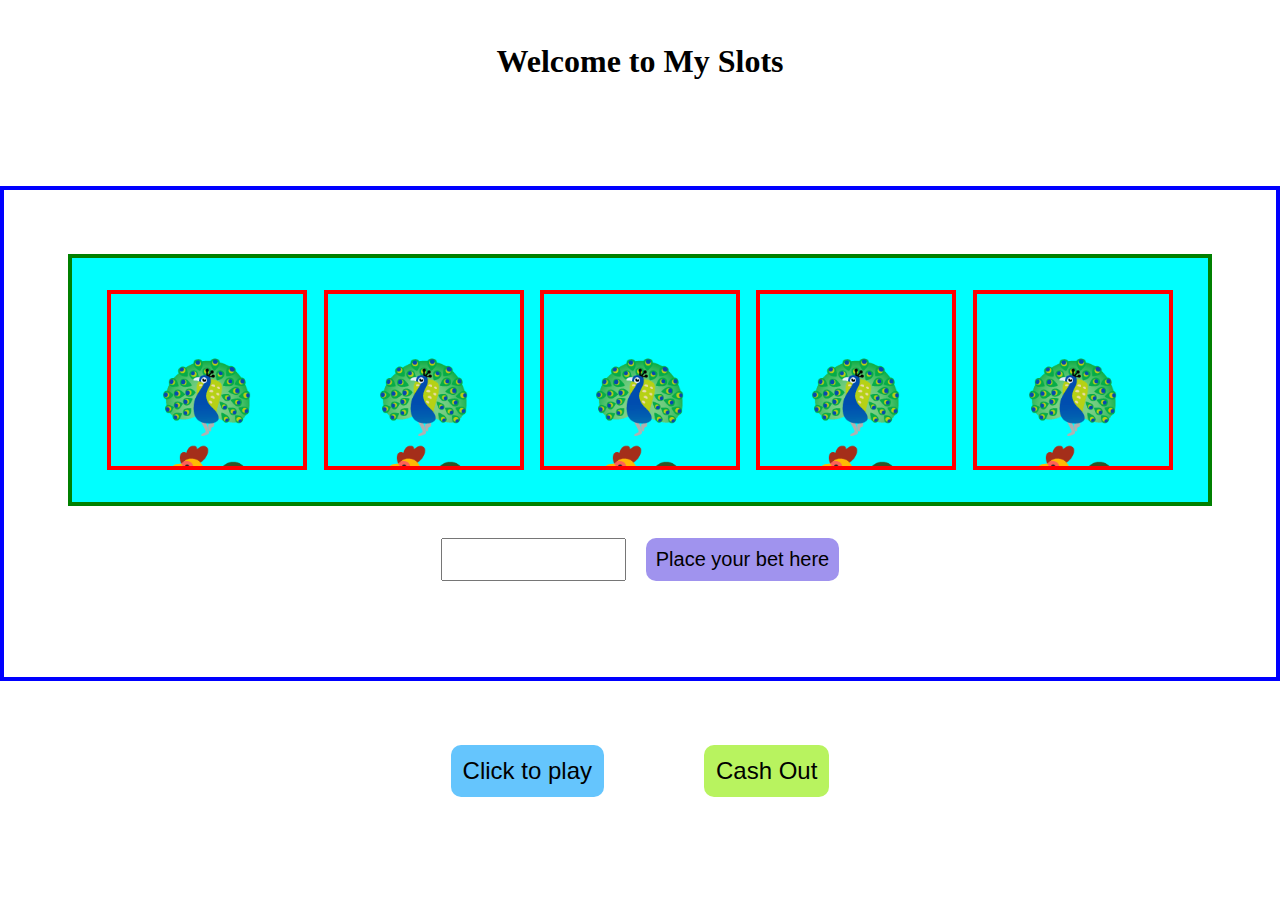
==== project-1-v2/index.html @ b3bc3f87 "initial commit" ====
<!DOCTYPE html>
<html lang="en">
<head>
    <meta charset="UTF-8">
    <meta http-equiv="X-UA-Compatible" content="IE=edge">
    <meta name="viewport" content="width=device-width, initial-scale=1.0">
    <title>Document</title>
    <link rel="stylesheet" href="styles.css">
</head>
<body>
    <div class="head-content">
        <h2 id="hero-title">Welcome to My Slots</h2>
        <h2 id="bet-display"></h2>
    </div>
    
    <div id="game-container">
        <div id="slot-container">
            <div class="reel r1"></div>
            <div class="reel r2"></div>
            <div class="reel r3"></div>
            <div class="reel r4"></div>
            <div class="reel r5"></div>
        </div>
        
        <div id="bet-div">
            <input id="bet-input" type="text">
             <input id="bet-btn" type="button" value="Place your bet here">
        </div>
    </div>
    <div class="button-container">
        <input id="play-btn" type="button" value="Click to play">
        <input id="cash-out-btn" type="button" value="Cash Out">
    </div>

    <script defer src="index.js"></script>
</body>
</html>
---- project-1-v2/styles.css ----
*, *::before, *::after {
    box-sizing: border-box;
}

body{
    margin: 0;
}

image{
    width: 100%;
}

h1{
    font-size: 5rem;
}

h2{
    font-size: 2rem;
}

 #slot-container{
    background-color: aqua;
    border: 4px solid green;
    overflow: hidden;
    padding: 2em;
    align-items: center;
    display: flex;
    justify-content: space-around;
    gap: 10px;
}





.head-content{
    padding: 1em;
}

#hero-title{
    display: flex;
    justify-content: center;
}

#bet-display{
    display: flex;
    justify-content: center;
    margin-top: 2em;
}

#game-container{
    border: 4px solid blue;
    padding: 4em;
}

#bet-div{
    display: flex;
    justify-content: center;
    gap: 20px;
    padding: 2em;
}

.button-container{
    display: flex;
    margin-top: 2em;
    padding: 2em;
    gap: 100px;
    justify-content: center;
}

#bet-btn{
    border: none;
    border-radius: 10px;
    font-size: 1.25rem;
    padding: 0.5em;
    background-color: rgb(160, 147, 238);
}

#bet-btn:hover{
    background-color: rgb(236, 120, 240);
    animation: shake 0.25s;
    animation-iteration-count: 2;
}

#play-btn{
    border: none;
    border-radius: 10px;
    font-size: 1.5rem;
    padding: 0.5em;
    background-color: rgb(101, 197, 253);
}

#play-btn:hover{
    background-color: aqua;
    animation: shake 0.25s;
    animation-iteration-count: 2;
}

#cash-out-btn{
    border: none;
    border-radius: 10px;
    font-size: 1.5rem;
    padding: 0.5em;
    background-color: rgb(184, 243, 95);
}

#cash-out-btn:hover{
    background-color: rgb(29, 241, 100);
    animation: shake 0.25s;
    animation-iteration-count: 2;
}

.slide{
    overflow: hidden;
    text-align: center;
    max-width: 200px;
    margin: 0 auto;
    width: 200px;
    background-color: aqua;
    animation: slidein 1s;
    animation-timing-function: linear;
    animation-direction: forwards;
    animation-iteration-count: infinite;
}


@keyframes slidein{
  to {
    transform: translateY(-1000px);
  }
}

/* // give credit for this code // */
@keyframes shake {
    to{
        transform: rotate(0deg);
    }
    25%{
        transform: rotate(5deg);
    }
    50%{
        transform: rotate(0deg);
    }
    75%{
        transform: rotate(-5deg);
    }
    100%{
        transform: rotate(0deg);
    }
}
/* 
.watchme-div{
    display: block;
    background-color: aqua;
    margin: 0 auto;
    max-width: 200px;
    max-height: 20vh;
    border: 2px solid red;
    overflow: hidden;
}

.watchme{
    display: block;
    text-align: center;
    max-width: 200px;
    margin: 0 auto;
    width: 200px;
    background-color: aqua;
    animation: slidein 1s;
    animation-timing-function: linear;
    animation-direction: forwards;
    animation-iteration-count: infinite;
} */

.reel{
    /* border: 2px solid blue; */
    border: 4px solid red;
    background-color: aqua;
    margin: 0 auto;
    text-align: center;
    overflow: hidden;
    font-size: 5rem;
    max-width: 200px;
    width: 200px;
    height: 20vh;
    animation: slidein 1s linear forwards infinite;
    /* display: none; */
    
} 



.stop-loop{
    animation-play-state: paused;
}

.remove-animation{
    animation: none !important;
}

.hidden{
    display: none;
}
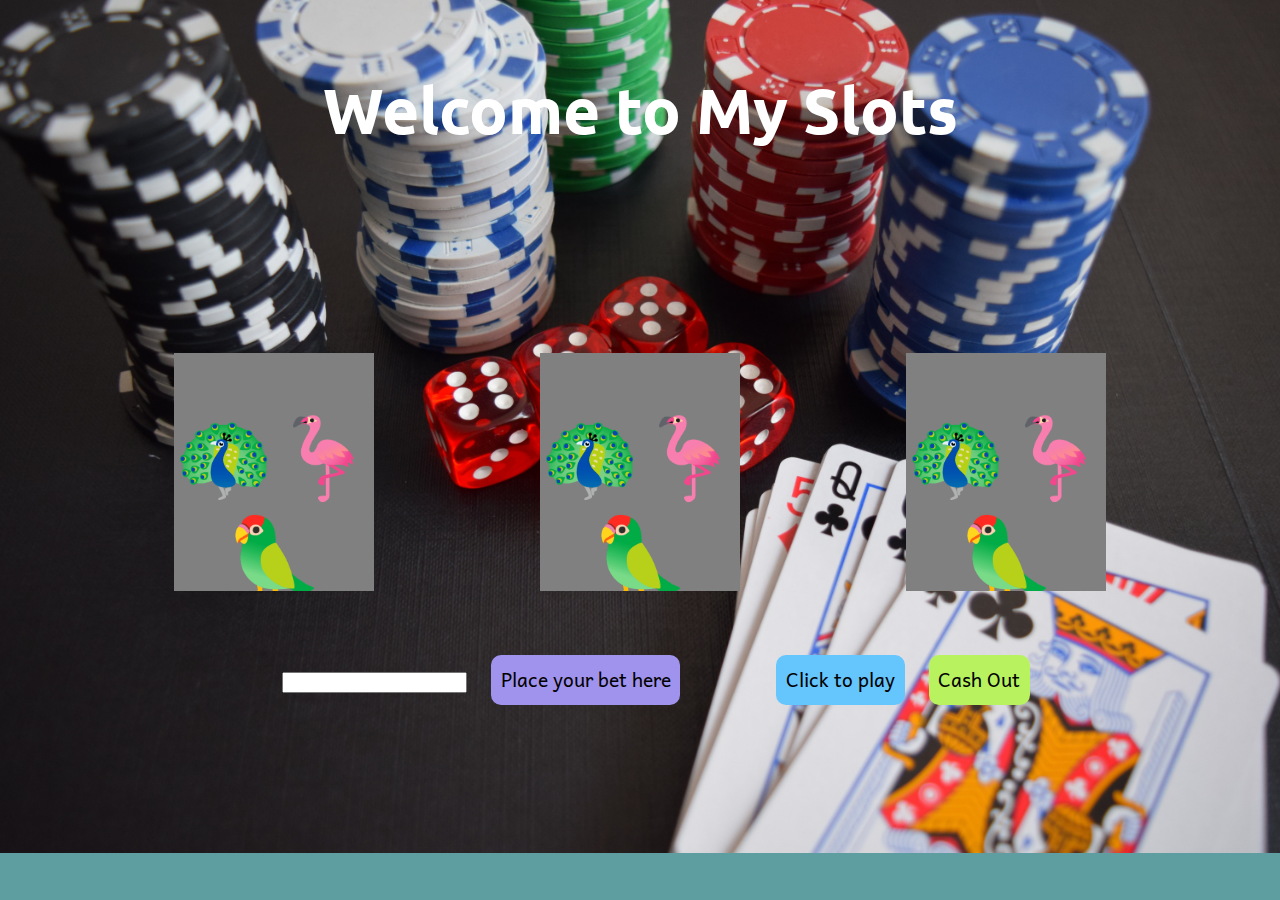
==== commit ae313f86: "Complete mvp. Fully stylized. Fixed bugs causing movement of divs on new slot machine rounds and fix" ====
--- a/project-1-v2/index.html
+++ b/project-1-v2/index.html
@@ -5,6 +5,7 @@
     <meta http-equiv="X-UA-Compatible" content="IE=edge">
     <meta name="viewport" content="width=device-width, initial-scale=1.0">
     <title>Document</title>
+    <link rel="preconnect" href="https://fonts.googleapis.com"><link rel="preconnect" href="https://fonts.gstatic.com" crossorigin><link href="https://fonts.googleapis.com/css2?family=Andika:wght@700&family=Ubuntu:wght@500&display=swap" rel="stylesheet">
     <link rel="stylesheet" href="styles.css">
 </head>
 <body>
@@ -13,24 +14,32 @@
         <h2 id="bet-display"></h2>
     </div>
     
-    <div id="game-container">
-        <div id="slot-container">
-            <div class="reel r1"></div>
-            <div class="reel r2"></div>
-            <div class="reel r3"></div>
-            <div class="reel r4"></div>
-            <div class="reel r5"></div>
+    <div class="game-container">
+        <div class="slot-container">
+            <div id="scroll-text">
+                <div class="reel r1"></div>
+                <div class="reel r2"></div>
+                <div class="reel r3"></div>
+            </div>
+            
         </div>
         
-        <div id="bet-div">
-            <input id="bet-input" type="text">
-             <input id="bet-btn" type="button" value="Place your bet here">
-        </div>
-    </div>
-    <div class="button-container">
-        <input id="play-btn" type="button" value="Click to play">
-        <input id="cash-out-btn" type="button" value="Cash Out">
-    </div>
+        <section class="controls">
+            <div id="bet-div">
+                <input id="bet-input" type="text">
+                <input id="bet-btn" type="button" value="Place your bet here">
+            </div>
+
+            <div class="button-container">
+                <input id="play-btn" type="button" value="Click to play">
+                <input id="replay-btn" type="button" value="Play">
+                <input id="respin-btn" type="button" value="Re-spin">
+                <input id="cash-out-btn" type="button" value="Cash Out">
+            </div>
+
+        </section>
+        
+    
 
     <script defer src="index.js"></script>
 </body>
--- a/project-1-v2/styles.css
+++ b/project-1-v2/styles.css
@@ -4,6 +4,11 @@
 
 body{
     margin: 0;
+    font-family: 'Ubuntu', sans-serif;
+    background-color: cadetblue;
+    background-image: url('images/betting-img.jpg');
+    background-repeat: no-repeat;
+    background-size: cover;
 }
 
 image{
@@ -18,26 +23,23 @@
     font-size: 2rem;
 }
 
- #slot-container{
-    background-color: aqua;
-    border: 4px solid green;
+ .slot-container{
+    margin: 0 auto;
+    max-width: 1200px;
     overflow: hidden;
     padding: 2em;
     align-items: center;
-    display: flex;
-    justify-content: space-around;
-    gap: 10px;
-}
-
-
-
-
+    height: 30vh;
+}
 
 .head-content{
+    color: white;
     padding: 1em;
 }
 
 #hero-title{
+    font-size: 4rem;
+    font-family: 'Ubuntu', sans-serif;
     display: flex;
     justify-content: center;
 }
@@ -48,30 +50,32 @@
     margin-top: 2em;
 }
 
-#game-container{
-    border: 4px solid blue;
+.game-container{
     padding: 4em;
 }
 
+
+.controls{
+    display: flex;
+    justify-content: center;
+}
+
 #bet-div{
-    display: flex;
-    justify-content: center;
-    gap: 20px;
-    padding: 2em;
+    padding: 4em;
 }
 
 .button-container{
-    display: flex;
     margin-top: 2em;
     padding: 2em;
-    gap: 100px;
-    justify-content: center;
-}
+}
+
 
 #bet-btn{
-    border: none;
-    border-radius: 10px;
-    font-size: 1.25rem;
+    font-family: 'Andika', sans-serif;
+    border: none;
+    border-radius: 10px;
+    margin-left: 20px;
+    font-size: 1.20rem;
     padding: 0.5em;
     background-color: rgb(160, 147, 238);
 }
@@ -83,9 +87,11 @@
 }
 
 #play-btn{
-    border: none;
-    border-radius: 10px;
-    font-size: 1.5rem;
+    font-family: 'Andika', sans-serif;
+    border: none;
+    border-radius: 10px;
+    margin-right: 20px;
+    font-size: 1.20rem;
     padding: 0.5em;
     background-color: rgb(101, 197, 253);
 }
@@ -97,9 +103,10 @@
 }
 
 #cash-out-btn{
-    border: none;
-    border-radius: 10px;
-    font-size: 1.5rem;
+    font-family: 'Andika', sans-serif;
+    border: none;
+    border-radius: 10px;
+    font-size: 1.20rem;
     padding: 0.5em;
     background-color: rgb(184, 243, 95);
 }
@@ -110,14 +117,39 @@
     animation-iteration-count: 2;
 }
 
+#replay-btn{
+    font-family: 'Andika', sans-serif;
+    border: none;
+    border-radius: 10px;
+    font-size: 1.5rem;
+    padding: 0.5em;
+    background-color: rgb(101, 197, 253);
+}
+
+#replay-btn:hover{
+    background-color: aqua;
+    animation: shake 0.25s;
+    animation-iteration-count: 2;
+}
+
+#respin-btn{
+    font-family: 'Andika', sans-serif;
+    border: none;
+    border-radius: 10px;
+    font-size: 1.5rem;
+    padding: 0.5em;
+    background-color: rgb(245, 190, 11);
+}
+
+#respin-btn:hover{
+    background-color: rgb(252, 215, 7);
+    animation: shake 0.25s;
+    animation-iteration-count: 2;
+}
+
 .slide{
-    overflow: hidden;
-    text-align: center;
-    max-width: 200px;
-    margin: 0 auto;
-    width: 200px;
     background-color: aqua;
-    animation: slidein 1s;
+    animation: slidein 1.25s;
     animation-timing-function: linear;
     animation-direction: forwards;
     animation-iteration-count: infinite;
@@ -125,7 +157,22 @@
 
 
 @keyframes slidein{
-  to {
+  0% {
+    transform: translateY(0px);
+  }
+  10% {
+    transform: translateY(-100px);
+  }
+  35%{
+    transform: translateY(-350px);
+  }
+  50%{
+    transform: translateY(-500px);
+  }
+  75%{
+    transform: translateY(-750px);
+  }
+  100%{
     transform: translateY(-1000px);
   }
 }
@@ -148,58 +195,27 @@
         transform: rotate(0deg);
     }
 }
-/* 
-.watchme-div{
-    display: block;
-    background-color: aqua;
-    margin: 0 auto;
-    max-width: 200px;
-    max-height: 20vh;
-    border: 2px solid red;
-    overflow: hidden;
-}
-
-.watchme{
-    display: block;
-    text-align: center;
-    max-width: 200px;
-    margin: 0 auto;
-    width: 200px;
-    background-color: aqua;
-    animation: slidein 1s;
-    animation-timing-function: linear;
-    animation-direction: forwards;
-    animation-iteration-count: infinite;
-} */
 
 .reel{
-    /* border: 2px solid blue; */
-    border: 4px solid red;
-    background-color: aqua;
+    background-color :gray;
     margin: 0 auto;
     text-align: center;
     overflow: hidden;
     font-size: 5rem;
     max-width: 200px;
     width: 200px;
-    height: 20vh;
-    animation: slidein 1s linear forwards infinite;
-    /* display: none; */
-    
+    height: 200vh;
 } 
 
-
-
-.stop-loop{
-    animation-play-state: paused;
-}
-
-.remove-animation{
-    animation: none !important;
+#scroll-text{
+    display: flex;
+    gap: 10px;
 }
 
 .hidden{
     display: none;
 }
 
-
+.show{
+    display: flex;
+}
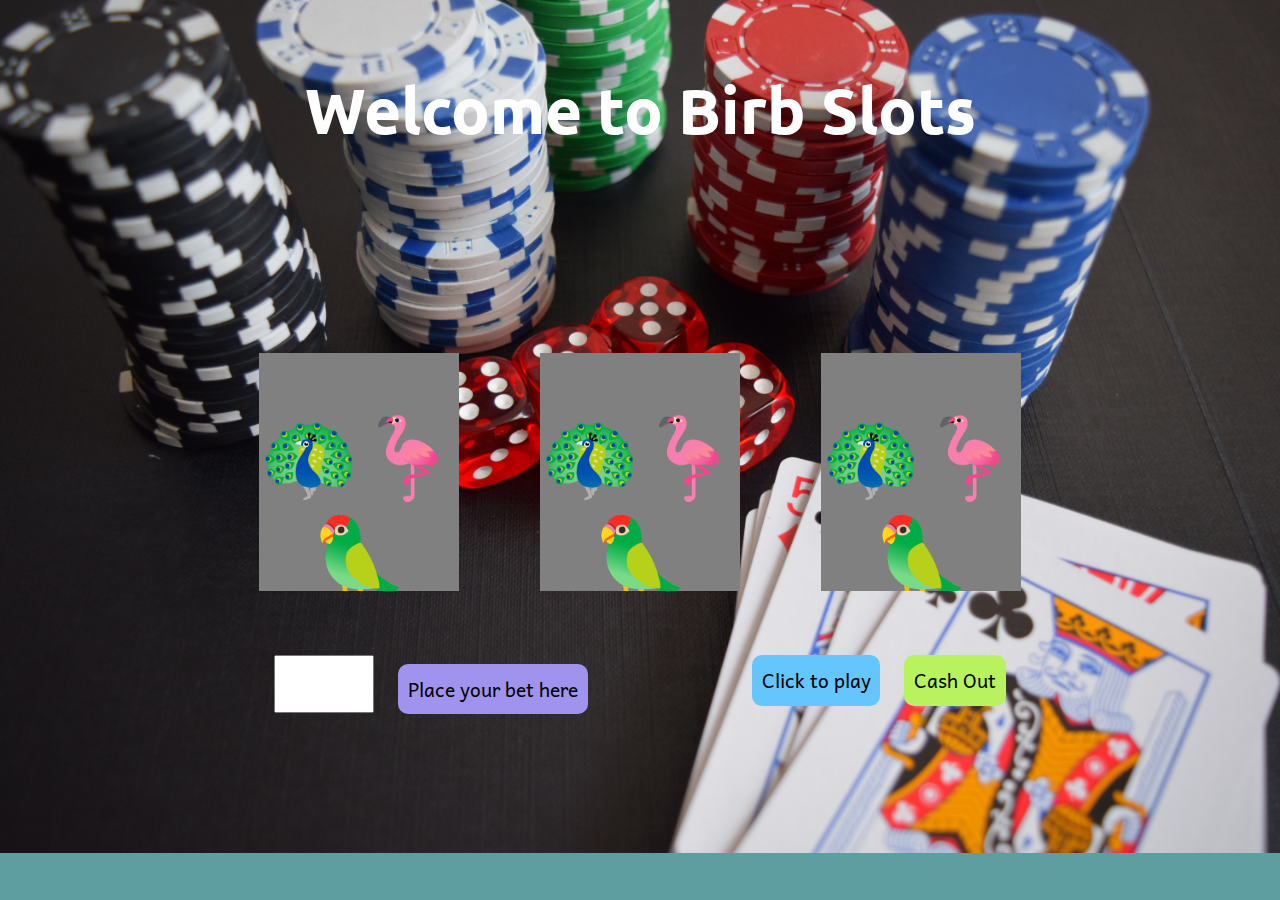
==== commit a8d891e9: "update readme, added landing page to site" ====
--- a/project-1-v2/index.html
+++ b/project-1-v2/index.html
@@ -10,7 +10,7 @@
 </head>
 <body>
     <div class="head-content">
-        <h2 id="hero-title">Welcome to My Slots</h2>
+        <h2 id="hero-title">Welcome to Birb Slots</h2>
         <h2 id="bet-display"></h2>
     </div>
     
--- a/project-1-v2/styles.css
+++ b/project-1-v2/styles.css
@@ -24,7 +24,6 @@
 }
 
  .slot-container{
-    margin: 0 auto;
     max-width: 1200px;
     overflow: hidden;
     padding: 2em;
@@ -33,6 +32,8 @@
 }
 
 .head-content{
+    margin: 0 auto;
+    width: 80%;
     color: white;
     padding: 1em;
 }
@@ -51,22 +52,35 @@
 }
 
 .game-container{
+    margin: 0 auto;
+    width: 80%;
     padding: 4em;
 }
 
 
 .controls{
-    display: flex;
-    justify-content: center;
+    margin-top: 4em;
+    display: flex;
+    justify-content: space-around;
 }
 
 #bet-div{
-    padding: 4em;
+    align-self: center;
+  
+}
+
+#bet-input{
+    margin: 0 auto;
+    font-family: 'Andika', sans-serif;
+    font-size: 2rem;
+    text-align: center;
+    max-width: 100px;
+    
 }
 
 .button-container{
-    margin-top: 2em;
-    padding: 2em;
+    align-self: center;
+    margin-bottom: 0.5em;
 }
 
 
@@ -203,7 +217,7 @@
     overflow: hidden;
     font-size: 5rem;
     max-width: 200px;
-    width: 200px;
+    width: 80%;
     height: 200vh;
 } 
 
@@ -219,3 +233,12 @@
 .show{
     display: flex;
 }
+
+@media screen (max-width: 1320px) {
+    .button-container{
+        display: block
+    }
+    .bet-div{
+        display: block;
+    }
+}